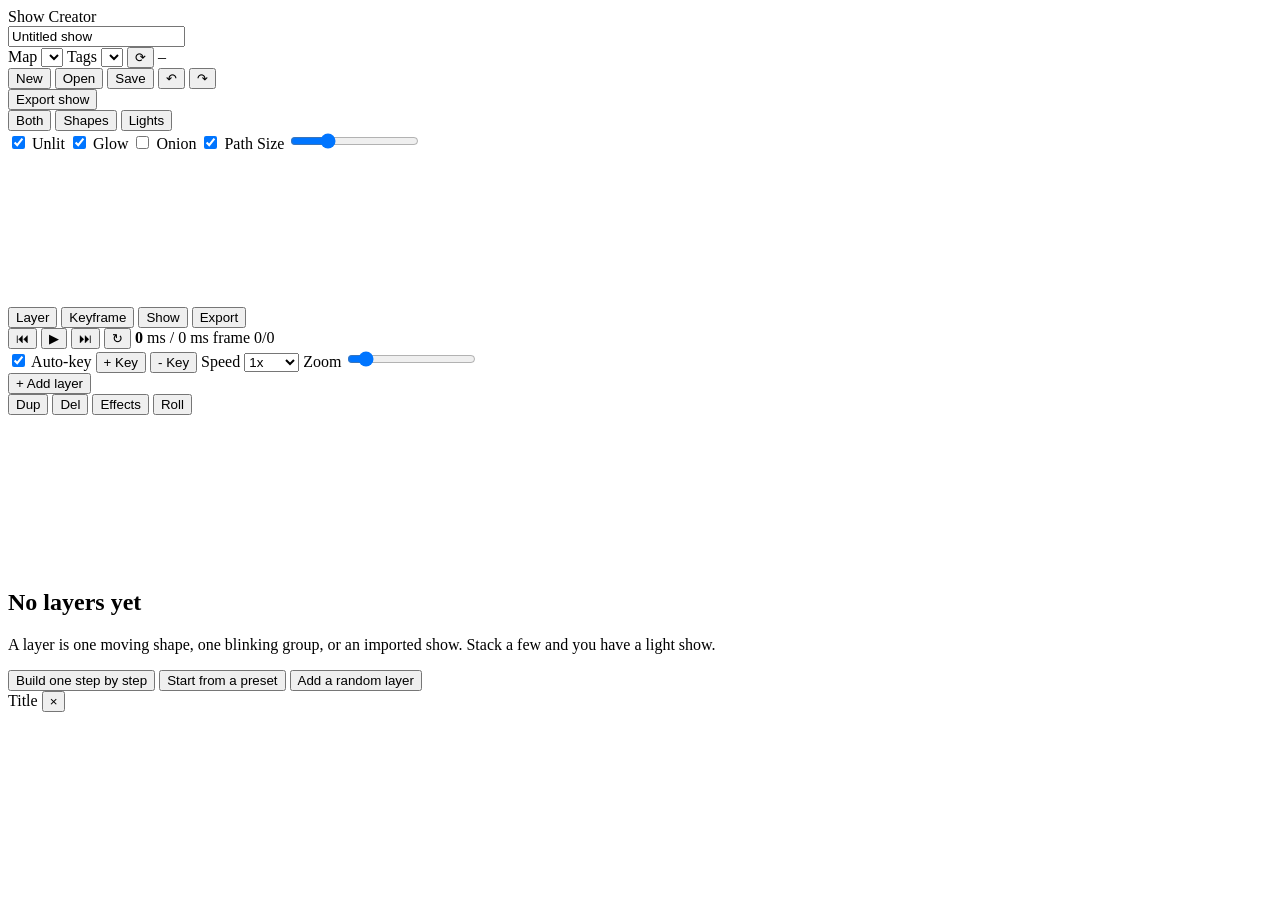
==== web/index.html @ 2dc8c971 "New layers start at 0ms; persistent Roll button; browse for export folder Three fixes:  - addLayer p" ====
<!DOCTYPE html>
<html lang="en">
<head>
<meta charset="utf-8">
<meta name="viewport" content="width=device-width, initial-scale=1">
<title>Show Creator</title>
<link rel="icon" href="data:image/svg+xml,%3Csvg xmlns=%27http://www.w3.org/2000/svg%27 viewBox=%270 0 32 32%27%3E%3Ccircle cx=%2716%27 cy=%2716%27 r=%2710%27 fill=%27%234fc3f7%27/%3E%3C/svg%3E">
<link rel="stylesheet" href="/css/app.css">
</head>
<body>

<header class="topbar">
  <div class="brand"><span class="dot"></span>Show Creator</div>

  <input id="showName" class="name-input" type="text" value="Untitled show" spellcheck="false" title="Show name">

  <div class="group">
    <label class="lbl" for="lightMap">Map</label>
    <select id="lightMap" title="Light positions (monitor.yaml)"></select>
    <label class="lbl" for="tagFile">Tags</label>
    <select id="tagFile" title="Light tags (lights.yaml)"></select>
    <button id="btnReloadMap" class="btn icon" title="Reload the light map and tags from disk">&#10227;</button>
    <span id="lightCount" class="muted">–</span>
  </div>

  <div class="spacer"></div>

  <div class="group">
    <button id="btnNew" class="btn" title="New show">New</button>
    <button id="btnOpen" class="btn" title="Open a saved show">Open</button>
    <button id="btnSave" class="btn" title="Save show (Ctrl+S)">Save</button>
    <button id="btnUndo" class="btn icon" title="Undo (Ctrl+Z)">&#8630;</button>
    <button id="btnRedo" class="btn icon" title="Redo (Ctrl+Shift+Z)">&#8631;</button>
  </div>

  <button id="btnExport" class="btn primary" title="Generate the MPF show YAML">Export show</button>
</header>

<div id="status" class="status"></div>

<main>
  <!-- ------------------------------------------------ playfield -->
  <section class="stage-pane">
    <div class="stage-tools">
      <div class="seg" role="group" aria-label="View mode">
        <button class="segbtn active" data-view="both" title="Shapes and lights">Both</button>
        <button class="segbtn" data-view="shapes" title="Shapes only">Shapes</button>
        <button class="segbtn" data-view="lights" title="Lights only — what the machine will do">Lights</button>
      </div>
      <label class="chk"><input type="checkbox" id="tglOff" checked> Unlit</label>
      <label class="chk"><input type="checkbox" id="tglGlow" checked> Glow</label>
      <label class="chk"><input type="checkbox" id="tglOnion"> Onion</label>
      <label class="chk"><input type="checkbox" id="tglPath" checked> Path</label>
      <label class="rng" title="Drawn size of each light">
        Size
        <input type="range" id="rngLightSize" min="0.3" max="3" step="0.05" value="1">
      </label>
      <div class="spacer"></div>
      <span id="hoverInfo" class="muted mono"></span>
    </div>
    <div class="stage-wrap">
      <canvas id="stage"></canvas>
    </div>
  </section>

  <!-- ------------------------------------------------ inspector -->
  <aside class="side-pane">
    <div class="tabs" role="tablist">
      <button class="tab active" data-tab="layer">Layer</button>
      <button class="tab" data-tab="key">Keyframe</button>
      <button class="tab" data-tab="show">Show</button>
      <button class="tab" data-tab="export">Export</button>
    </div>
    <div class="tab-body">
      <div class="tab-panel active" data-panel="layer" id="panelLayer"></div>
      <div class="tab-panel" data-panel="key" id="panelKey"></div>
      <div class="tab-panel" data-panel="show" id="panelShow"></div>
      <div class="tab-panel" data-panel="export" id="panelExport"></div>
    </div>
  </aside>
</main>

<!-- ------------------------------------------------ timeline -->
<footer class="timeline-pane">
  <div class="transport">
    <button id="btnStart" class="btn icon" title="Go to start (Home)">&#9198;</button>
    <button id="btnPlay" class="btn icon play" title="Play / pause (Space)">&#9654;</button>
    <button id="btnEnd" class="btn icon" title="Go to end (End)">&#9197;</button>
    <button id="btnLoop" class="btn icon toggle active" title="Loop playback">&#8635;</button>

    <span class="time mono"><b id="timeNow">0</b> ms</span>
    <span class="muted mono">/ <span id="timeTotal">0</span> ms</span>
    <span class="muted mono">frame <span id="frameNow">0</span>/<span id="frameTotal">0</span></span>

    <div class="spacer"></div>

    <label class="chk" title="Dragging on the playfield writes to the keyframe at the playhead">
      <input type="checkbox" id="tglAutoKey" checked> Auto-key
    </label>
    <button id="btnAddKey" class="btn" title="Add a keyframe at the playhead (K)">+ Key</button>
    <button id="btnDelKey" class="btn" title="Delete selected keyframe (Del)">- Key</button>

    <label class="rng" title="Playback speed">
      Speed
      <select id="selSpeed">
        <option value="0.25">0.25x</option>
        <option value="0.5">0.5x</option>
        <option value="1" selected>1x</option>
        <option value="2">2x</option>
      </select>
    </label>
    <label class="rng" title="Timeline zoom">
      Zoom
      <input type="range" id="rngZoom" min="0.25" max="8" step="0.05" value="1">
    </label>
  </div>

  <div class="timeline">
    <div class="track-heads">
      <div class="head-tools">
        <button id="btnAddLayer" class="btn primary add-layer" title="Add a layer (Ctrl+N)">
          + Add layer
        </button>
        <div class="head-tools-row">
          <button id="btnDupLayer" class="btn small" title="Duplicate layer (Ctrl+D)">Dup</button>
          <button id="btnDelLayer" class="btn small danger" title="Delete layer">Del</button>
          <button id="btnEffects" class="btn small" title="Saved effects library">Effects</button>
          <button id="btnRoll" class="btn small" title="Add one random layer - roll again for another">Roll</button>
        </div>
      </div>
      <div id="heads" class="heads"></div>
    </div>
    <div class="track-area">
      <canvas id="timelineCanvas"></canvas>
      <div id="emptyState" class="empty-state hidden">
        <h2>No layers yet</h2>
        <p>A layer is one moving shape, one blinking group, or an imported show.
           Stack a few and you have a light show.</p>
        <div class="empty-actions">
          <button id="emptyWizard" class="btn primary big">Build one step by step</button>
          <button id="emptyPreset" class="btn big">Start from a preset</button>
          <button id="emptyRandom" class="btn big">Add a random layer</button>
        </div>
      </div>
    </div>
  </div>
</footer>

<!-- ------------------------------------------------ modal -->
<div id="modal" class="modal hidden">
  <div class="modal-box">
    <div class="modal-head"><span id="modalTitle">Title</span>
      <button id="modalClose" class="btn icon">&times;</button></div>
    <div id="modalBody" class="modal-body"></div>
    <div id="modalFoot" class="modal-foot"></div>
  </div>
</div>

<script type="module" src="/js/app.js"></script>
</body>
</html>
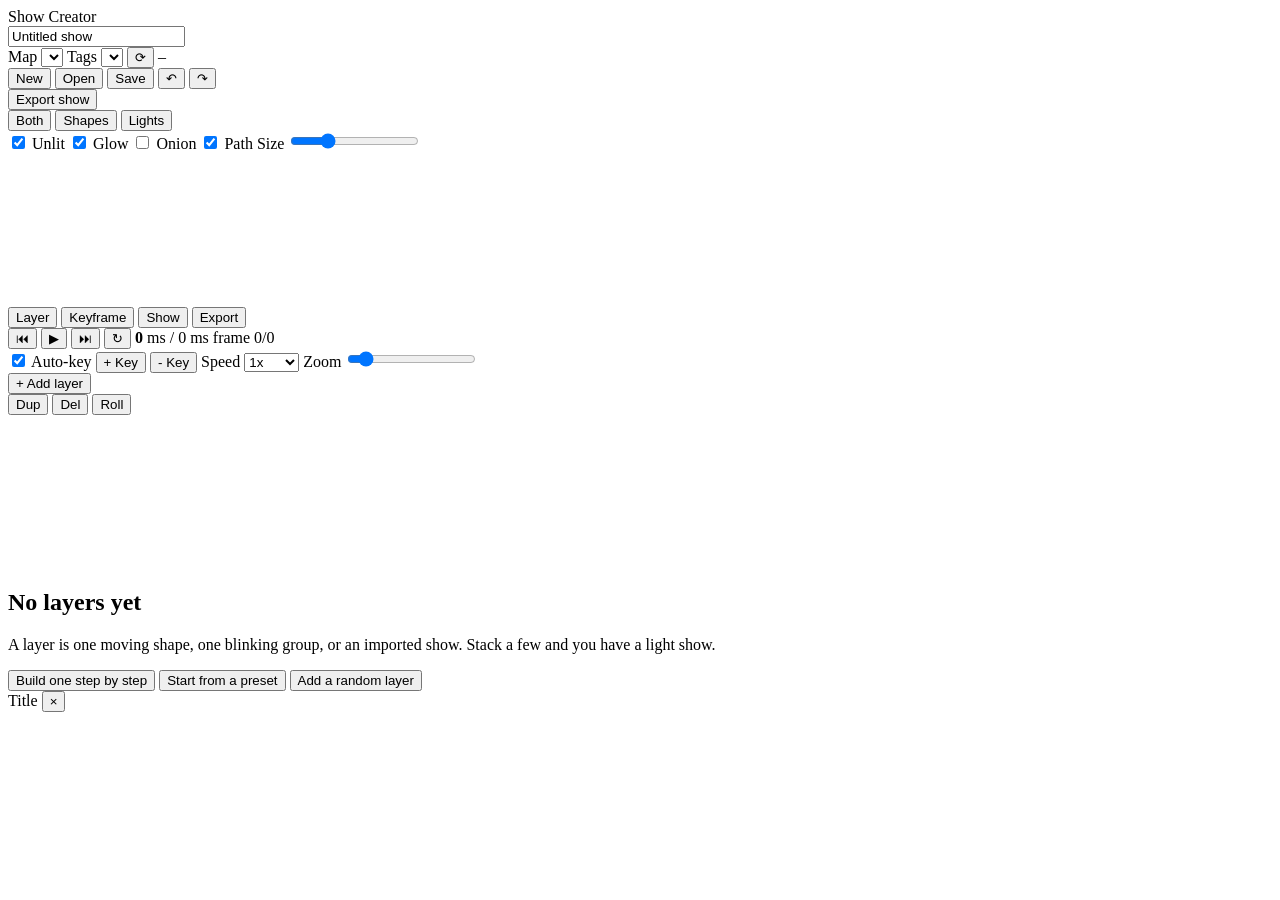
==== commit dc7d7912: "Remove the saved-effects library; keep wizard steps and layer tabs in sync Two changes.  Remove the " ====
--- a/web/index.html
+++ b/web/index.html
@@ -124,7 +124,6 @@
         <div class="head-tools-row">
           <button id="btnDupLayer" class="btn small" title="Duplicate layer (Ctrl+D)">Dup</button>
           <button id="btnDelLayer" class="btn small danger" title="Delete layer">Del</button>
-          <button id="btnEffects" class="btn small" title="Saved effects library">Effects</button>
           <button id="btnRoll" class="btn small" title="Add one random layer - roll again for another">Roll</button>
         </div>
       </div>
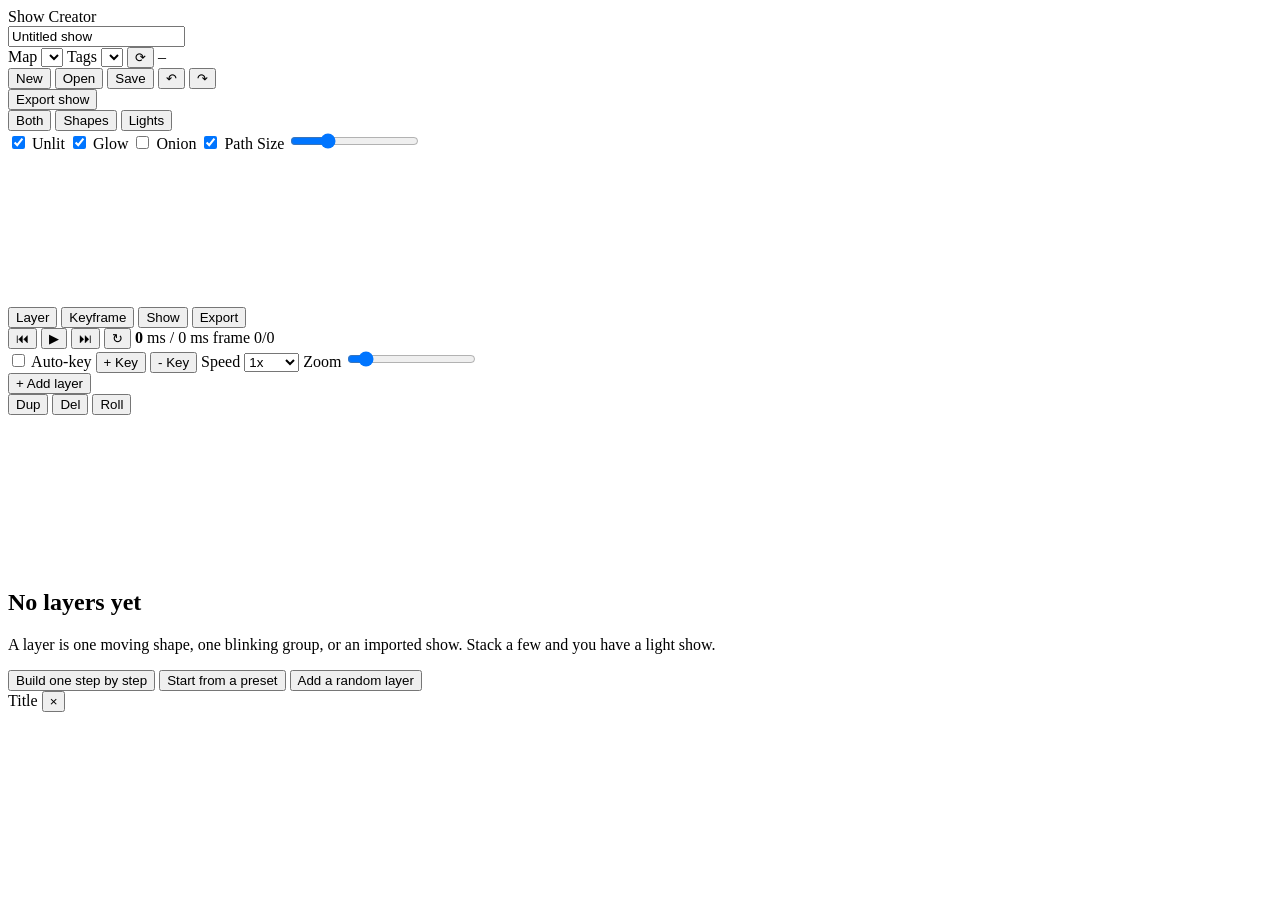
==== commit be5306d2: "Layer naming, reachable clip resize, auto-key off, Solid & blink last Clips could not be resized. Th" ====
--- a/web/index.html
+++ b/web/index.html
@@ -95,7 +95,7 @@
     <div class="spacer"></div>
 
     <label class="chk" title="Dragging on the playfield writes to the keyframe at the playhead">
-      <input type="checkbox" id="tglAutoKey" checked> Auto-key
+      <input type="checkbox" id="tglAutoKey"> Auto-key
     </label>
     <button id="btnAddKey" class="btn" title="Add a keyframe at the playhead (K)">+ Key</button>
     <button id="btnDelKey" class="btn" title="Delete selected keyframe (Del)">- Key</button>
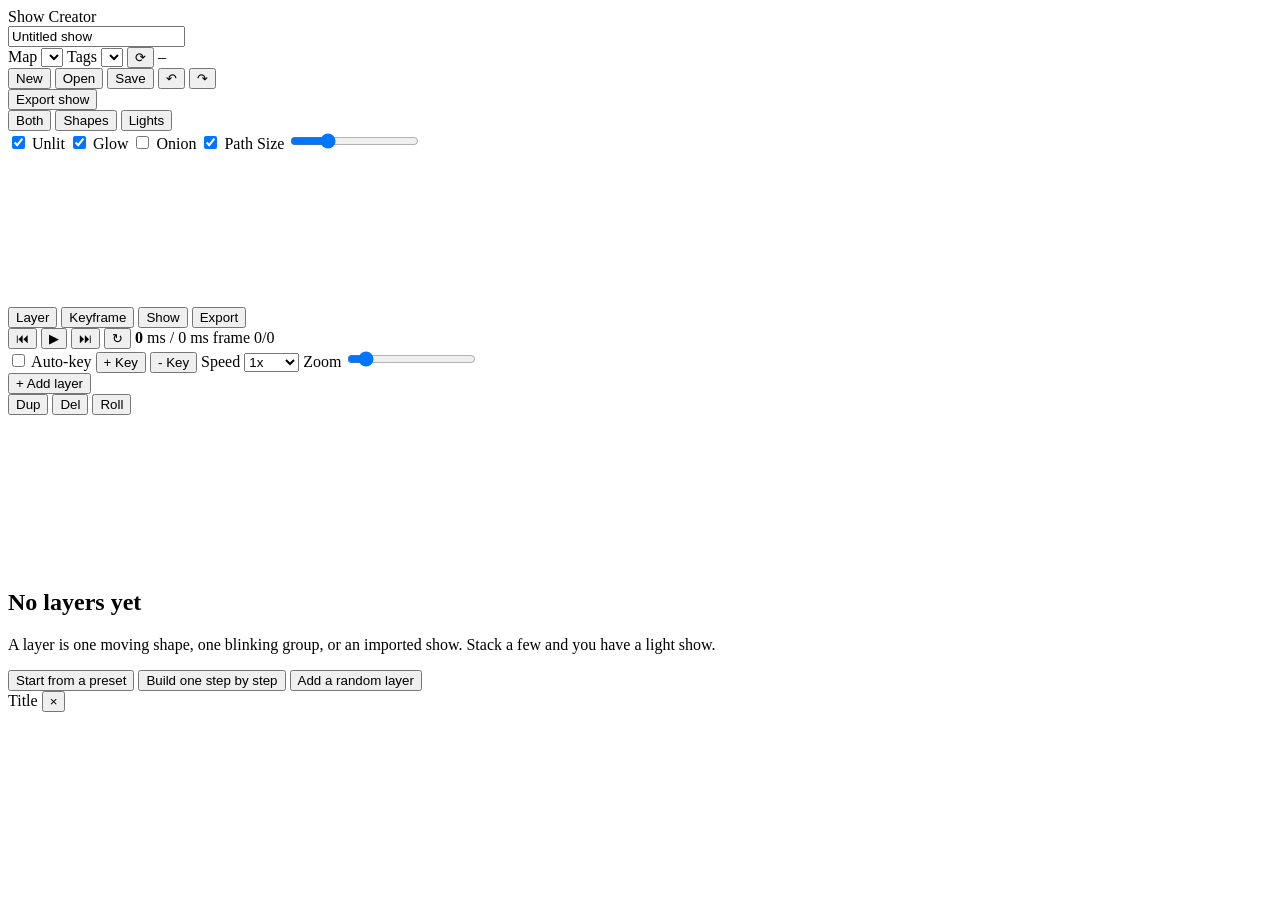
==== commit 54aae4c1: "Five new patterns, fit-to-layer timing, and the server exits with the window Patterns fit their laye" ====
--- a/web/index.html
+++ b/web/index.html
@@ -98,7 +98,7 @@
       <input type="checkbox" id="tglAutoKey"> Auto-key
     </label>
     <button id="btnAddKey" class="btn" title="Add a keyframe at the playhead (K)">+ Key</button>
-    <button id="btnDelKey" class="btn" title="Delete selected keyframe (Del)">- Key</button>
+    <button id="btnDelKey" class="btn" title="Delete selected keyframe (Backspace)">- Key</button>
 
     <label class="rng" title="Playback speed">
       Speed
@@ -123,7 +123,7 @@
         </button>
         <div class="head-tools-row">
           <button id="btnDupLayer" class="btn small" title="Duplicate layer (Ctrl+D)">Dup</button>
-          <button id="btnDelLayer" class="btn small danger" title="Delete layer">Del</button>
+          <button id="btnDelLayer" class="btn small danger" title="Delete layer (Delete)">Del</button>
           <button id="btnRoll" class="btn small" title="Add one random layer - roll again for another">Roll</button>
         </div>
       </div>
@@ -136,8 +136,8 @@
         <p>A layer is one moving shape, one blinking group, or an imported show.
            Stack a few and you have a light show.</p>
         <div class="empty-actions">
-          <button id="emptyWizard" class="btn primary big">Build one step by step</button>
-          <button id="emptyPreset" class="btn big">Start from a preset</button>
+          <button id="emptyPreset" class="btn primary big">Start from a preset</button>
+          <button id="emptyWizard" class="btn big">Build one step by step</button>
           <button id="emptyRandom" class="btn big">Add a random layer</button>
         </div>
       </div>
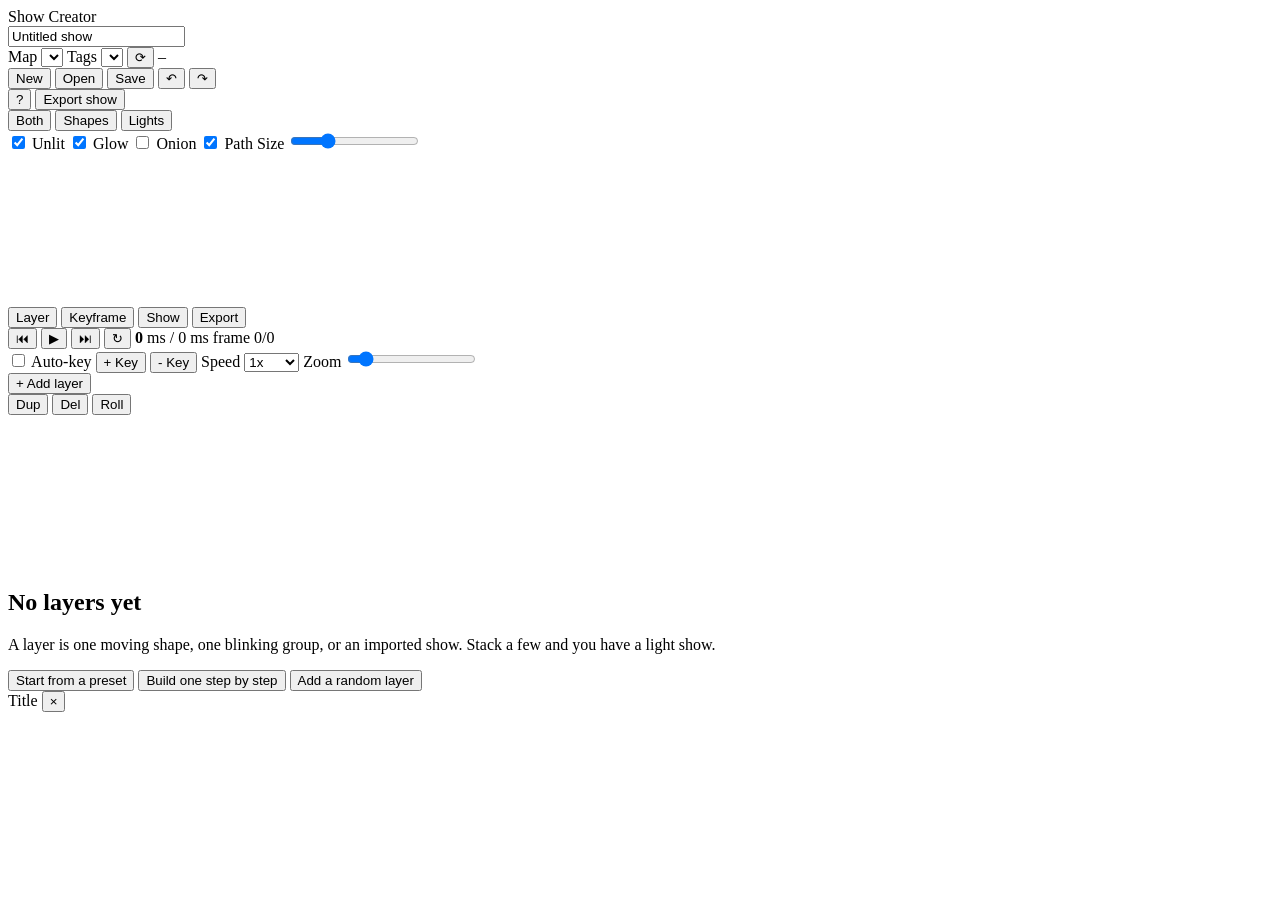
==== commit 068e8063: "Mouse button picks move-vs-keyframe; colour pickers and path settings in the panel Left-drag moves t" ====
--- a/web/index.html
+++ b/web/index.html
@@ -33,6 +33,7 @@
     <button id="btnRedo" class="btn icon" title="Redo (Ctrl+Shift+Z)">&#8631;</button>
   </div>
 
+  <button id="btnHelp" class="btn icon" title="Keys and mouse shortcuts (?)">?</button>
   <button id="btnExport" class="btn primary" title="Generate the MPF show YAML">Export show</button>
 </header>
 
@@ -95,7 +96,7 @@
     <div class="spacer"></div>
 
     <label class="chk" title="Dragging on the playfield writes to the keyframe at the playhead">
-      <input type="checkbox" id="tglAutoKey"> Auto-key
+      <input type="checkbox" id="tglAutoKey" title="Off: left-drag moves the whole layer, right-drag edits the keyframe at the playhead. On: left-drag edits keyframes too."> Auto-key
     </label>
     <button id="btnAddKey" class="btn" title="Add a keyframe at the playhead (K)">+ Key</button>
     <button id="btnDelKey" class="btn" title="Delete selected keyframe (Backspace)">- Key</button>
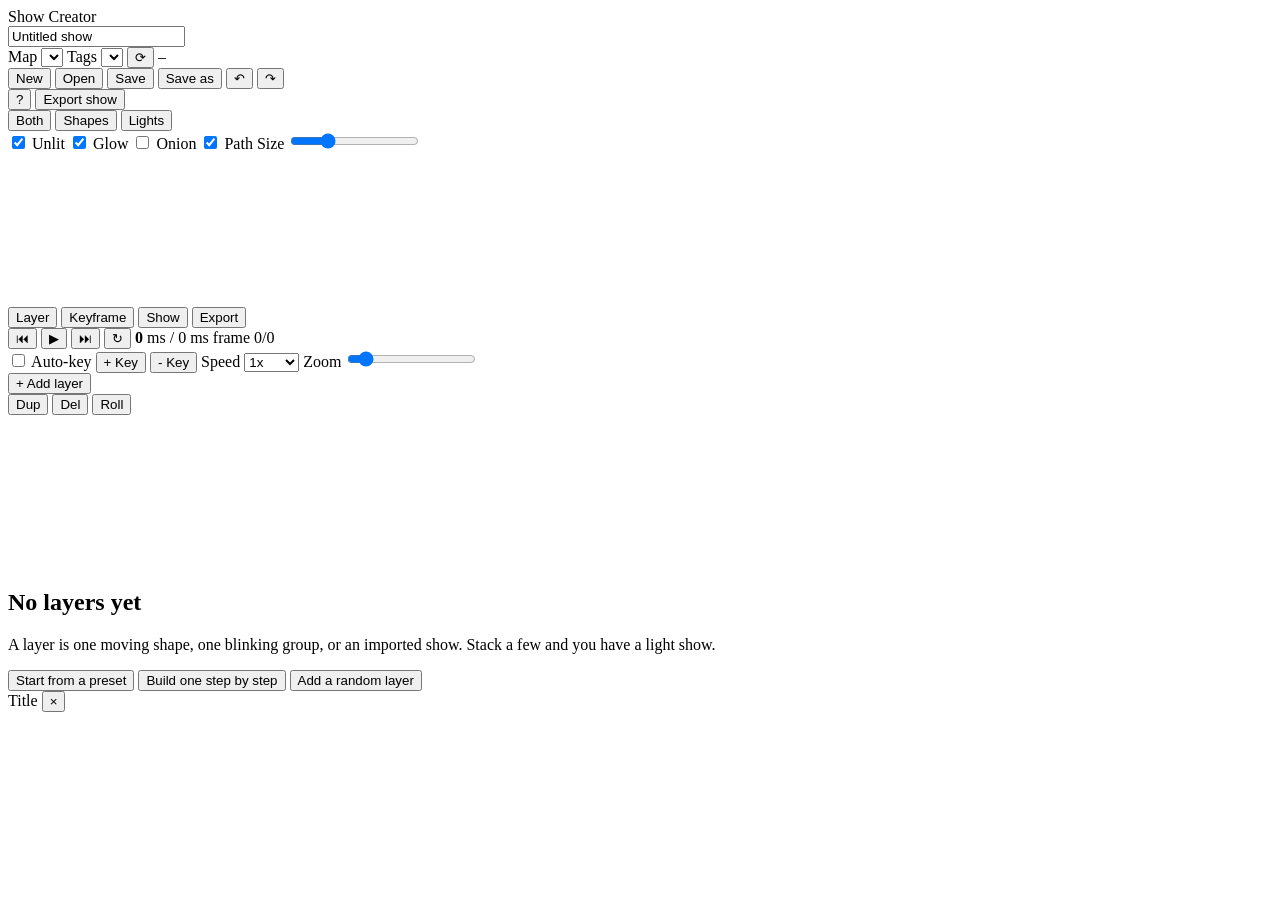
==== commit c40ba83b: "Add Save as, so one show can become the basis for another Save follows the file a show was opened fr" ====
--- a/web/index.html
+++ b/web/index.html
@@ -29,6 +29,7 @@
     <button id="btnNew" class="btn" title="New show">New</button>
     <button id="btnOpen" class="btn" title="Open a saved show">Open</button>
     <button id="btnSave" class="btn" title="Save show (Ctrl+S)">Save</button>
+    <button id="btnSaveAs" class="btn" title="Save a copy under a new name (Ctrl+Shift+S)">Save as</button>
     <button id="btnUndo" class="btn icon" title="Undo (Ctrl+Z)">&#8630;</button>
     <button id="btnRedo" class="btn icon" title="Redo (Ctrl+Shift+Z)">&#8631;</button>
   </div>
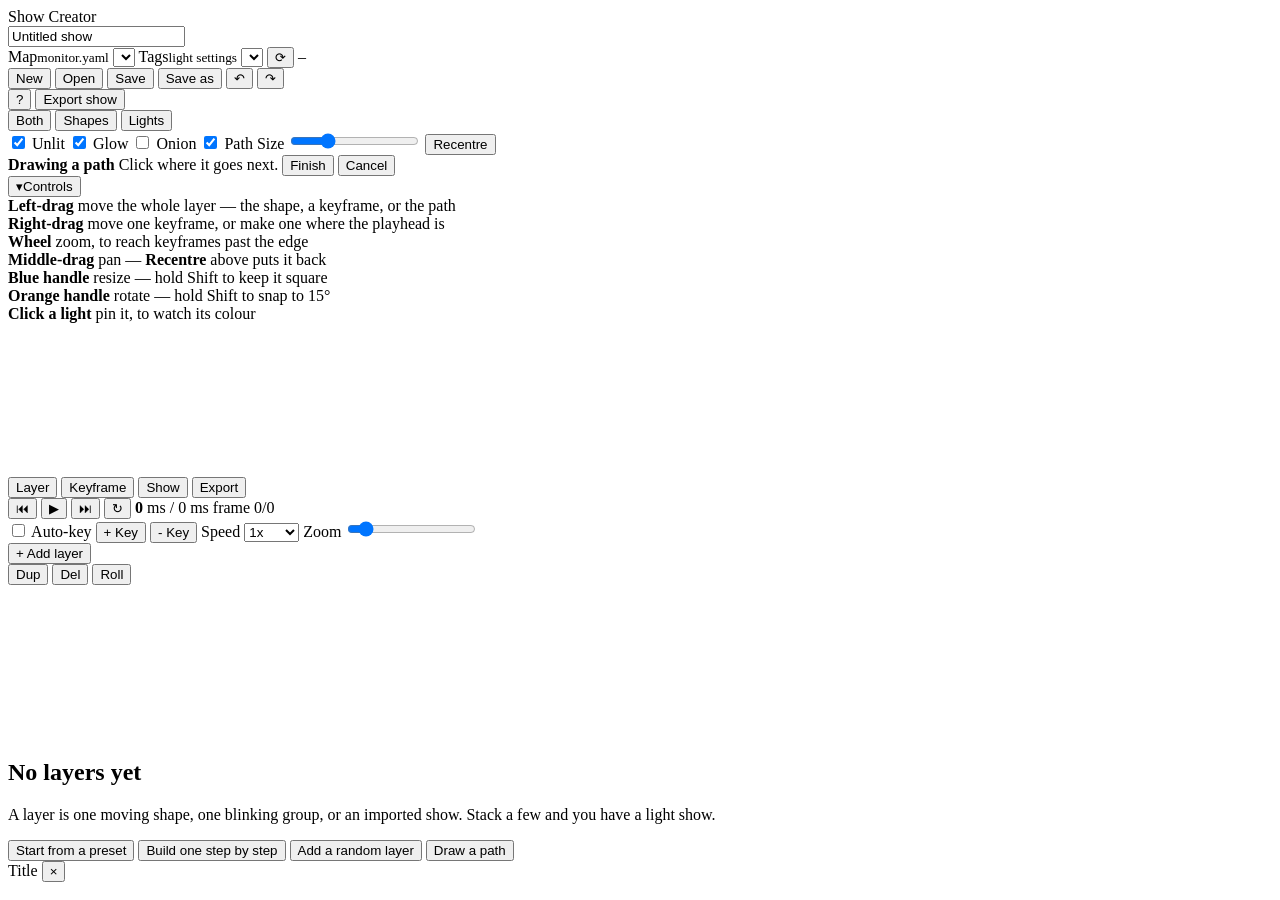
==== commit 17a53b69: "Draw paths by clicking, find settings by name, and edit several clips at once A session's worth of c" ====
--- a/web/index.html
+++ b/web/index.html
@@ -14,11 +14,11 @@
 
   <input id="showName" class="name-input" type="text" value="Untitled show" spellcheck="false" title="Show name">
 
-  <div class="group">
-    <label class="lbl" for="lightMap">Map</label>
-    <select id="lightMap" title="Light positions (monitor.yaml)"></select>
-    <label class="lbl" for="tagFile">Tags</label>
-    <select id="tagFile" title="Light tags (lights.yaml)"></select>
+  <div class="group files">
+    <label class="lbl" for="lightMap">Map<small>monitor.yaml</small></label>
+    <select id="lightMap" title="Where each light is on the playfield - your machine's monitor.yaml"></select>
+    <label class="lbl" for="tagFile">Tags<small>light settings</small></label>
+    <select id="tagFile" title="What each light is called and which groups it belongs to - your machine's light settings YAML"></select>
     <button id="btnReloadMap" class="btn icon" title="Reload the light map and tags from disk">&#10227;</button>
     <span id="lightCount" class="muted">–</span>
   </div>
@@ -57,16 +57,38 @@
         Size
         <input type="range" id="rngLightSize" min="0.3" max="3" step="0.05" value="1">
       </label>
+      <button id="btnRecenter" class="btn small" title="Back to the playfield filling the view (zoom 1:1, no pan)">Recentre</button>
       <div class="spacer"></div>
       <span id="hoverInfo" class="muted mono"></span>
     </div>
     <div class="stage-wrap">
+      <div id="drawBanner" class="draw-banner hidden">
+        <b>Drawing a path</b>
+        <span>Click where it goes next.</span>
+        <button id="drawDone" class="btn small primary">Finish</button>
+        <button id="drawCancel" class="btn small">Cancel</button>
+      </div>
+      <div id="stageHelp" class="stage-help">
+        <button id="stageHelpToggle" class="stage-help-toggle" title="Playfield controls">
+          <span class="stage-help-arrow">&#9662;</span>Controls
+        </button>
+        <div id="stageHelpBody" class="stage-help-body">
+          <div><b>Left-drag</b> move the whole layer &mdash; the shape, a keyframe, or the path</div>
+          <div><b>Right-drag</b> move one keyframe, or make one where the playhead is</div>
+          <div><b>Wheel</b> zoom, to reach keyframes past the edge</div>
+          <div><b>Middle-drag</b> pan &mdash; <b>Recentre</b> above puts it back</div>
+          <div><b>Blue handle</b> resize &mdash; hold Shift to keep it square</div>
+          <div><b>Orange handle</b> rotate &mdash; hold Shift to snap to 15&deg;</div>
+          <div><b>Click a light</b> pin it, to watch its colour</div>
+        </div>
+      </div>
       <canvas id="stage"></canvas>
     </div>
   </section>
 
   <!-- ------------------------------------------------ inspector -->
   <aside class="side-pane">
+    <div id="findWrap"></div>
     <div class="tabs" role="tablist">
       <button class="tab active" data-tab="layer">Layer</button>
       <button class="tab" data-tab="key">Keyframe</button>
@@ -141,6 +163,7 @@
           <button id="emptyPreset" class="btn primary big">Start from a preset</button>
           <button id="emptyWizard" class="btn big">Build one step by step</button>
           <button id="emptyRandom" class="btn big">Add a random layer</button>
+          <button id="emptyDraw" class="btn big">Draw a path</button>
         </div>
       </div>
     </div>
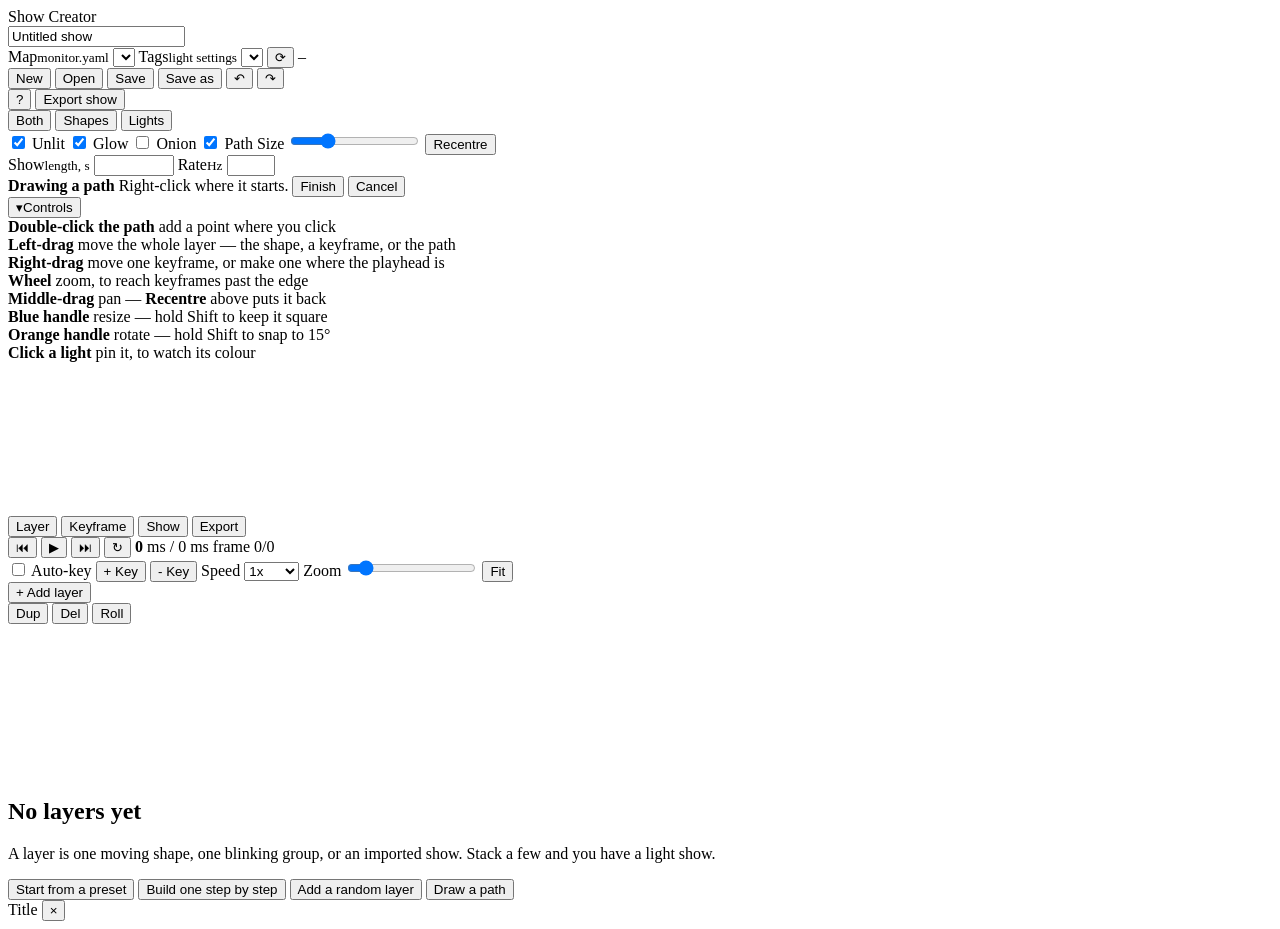
==== commit 5f9bc9b5: "Edit paths on the playfield, and make the show length something you can grab Follows the After Effec" ====
--- a/web/index.html
+++ b/web/index.html
@@ -60,11 +60,19 @@
       <button id="btnRecenter" class="btn small" title="Back to the playfield filling the view (zoom 1:1, no pan)">Recentre</button>
       <div class="spacer"></div>
       <span id="hoverInfo" class="muted mono"></span>
+      <div class="group show-quick">
+        <label class="lbl" for="quickLength">Show<small>length, s</small></label>
+        <input type="number" id="quickLength" min="0.05" max="600" step="0.5"
+               title="How long the whole show runs. Everything else on the Show tab.">
+        <label class="lbl" for="quickFps">Rate<small>Hz</small></label>
+        <input type="number" id="quickFps" min="10" max="60" step="1"
+               title="Samples per second. Higher is smoother and bigger.">
+      </div>
     </div>
     <div class="stage-wrap">
       <div id="drawBanner" class="draw-banner hidden">
         <b>Drawing a path</b>
-        <span>Click where it goes next.</span>
+        <span>Right-click where it starts.</span>
         <button id="drawDone" class="btn small primary">Finish</button>
         <button id="drawCancel" class="btn small">Cancel</button>
       </div>
@@ -73,6 +81,7 @@
           <span class="stage-help-arrow">&#9662;</span>Controls
         </button>
         <div id="stageHelpBody" class="stage-help-body">
+          <div><b>Double-click the path</b> add a point where you click</div>
           <div><b>Left-drag</b> move the whole layer &mdash; the shape, a keyframe, or the path</div>
           <div><b>Right-drag</b> move one keyframe, or make one where the playhead is</div>
           <div><b>Wheel</b> zoom, to reach keyframes past the edge</div>
@@ -136,6 +145,7 @@
     <label class="rng" title="Timeline zoom">
       Zoom
       <input type="range" id="rngZoom" min="0.25" max="8" step="0.05" value="1">
+      <button id="btnFitShow" class="btn small" title="Show the whole thing, start to end">Fit</button>
     </label>
   </div>
 
